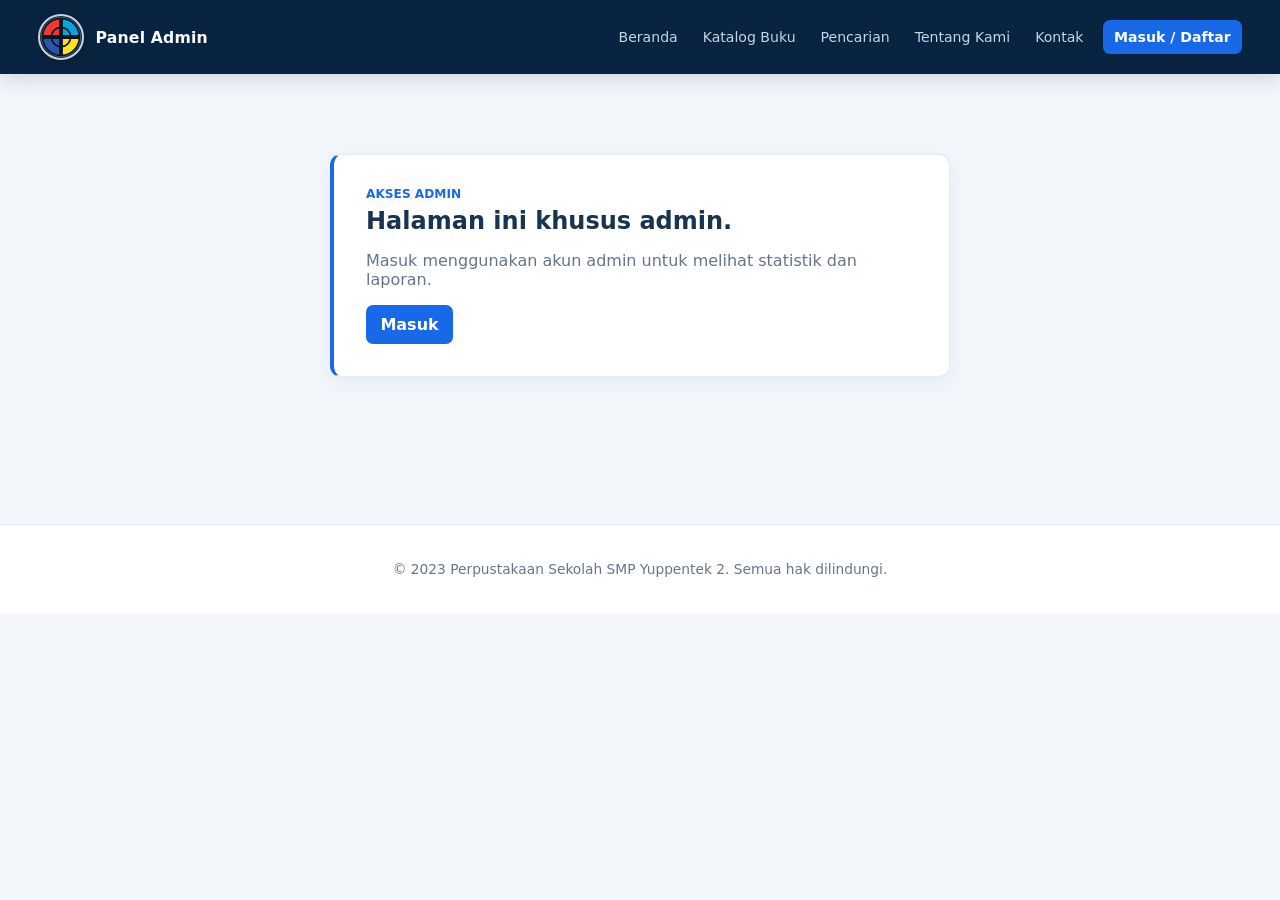
==== admin.html @ 967285d6 "Add library website project Co-authored-by: Copilot <223556219+Copilot@users.noreply.github.com>" ====
<!DOCTYPE html>
<html lang="id">
<head>
    <meta charset="UTF-8">
    <meta name="viewport" content="width=device-width, initial-scale=1.0">
    <title>Laporan Admin - Perpustakaan SMP Yuppentek 2</title>
    <link rel="stylesheet" href="stle.css">
</head>
<body>
    <header id="site-header">
        <div class="brand-group">
            <a class="site-logo" href="index.html" aria-label="Beranda"><img src="logo.svg" alt="Logo SMP Yuppentek 2"></a>
            <h1>Panel Admin</h1>
        </div>
        <nav>
            <ul>
                <li><a href="index.html">Beranda</a></li>
                <li><a href="katalog.html">Katalog Buku</a></li>
                <li><a href="pencarian.html">Pencarian</a></li>
                <li><a href="tentang.html">Tentang Kami</a></li>
                <li><a href="kontak.html">Kontak</a></li>
                <li id="nav-auth"><a href="login.html">Masuk / Daftar</a></li>
            </ul>
        </nav>
    </header>
    <main class="admin-page">
        <section id="admin-access-denied" class="access-denied" hidden>
            <p class="eyebrow">Akses admin</p>
            <h2>Halaman ini khusus admin.</h2>
            <p>Masuk menggunakan akun admin untuk melihat statistik dan laporan.</p>
            <a class="btn-primary" href="login.html">Masuk</a>
        </section>
        <div id="admin-workspace" hidden>
            <div class="page-heading">
                <p class="eyebrow">Ringkasan perpustakaan</p>
                <h2>Dashboard &amp; Laporan</h2>
                <p>Pantau anggota, koleksi, dan status transaksi peminjaman.</p>
            </div>
            <section id="admin-stats" class="admin-stats" aria-label="Statistik perpustakaan"></section>
            <section class="report-section" aria-labelledby="report-title">
                <div class="section-heading">
                    <div>
                        <p class="eyebrow">Catatan transaksi</p>
                        <h2 id="report-title">Laporan Peminjaman &amp; Pengembalian</h2>
                    </div>
                    <label class="report-filter-label" for="report-filter">Status transaksi
                        <select id="report-filter">
                            <option value="all">Semua status</option>
                            <option value="active">Sedang dipinjam</option>
                            <option value="returned">Dikembalikan</option>
                        </select>
                    </label>
                </div>
                <div class="report-table-wrap">
                    <table class="report-table">
                        <thead>
                            <tr>
                                <th>Buku</th>
                                <th>Anggota</th>
                                <th>Tanggal pinjam</th>
                                <th>Tenggat</th>
                                <th>Tanggal kembali</th>
                                <th>Status</th>
                            </tr>
                        </thead>
                        <tbody id="loan-report-body"></tbody>
                    </table>
                </div>
            </section>
        </div>
    </main>
    <footer>
        <p>&copy; 2023 Perpustakaan Sekolah SMP Yuppentek 2. Semua hak dilindungi.</p>
    </footer>
    <script src="script.js"></script>
</body>
</html>
---- stle.css ----
:root{
    --bg:#f3f6fa; --card:#f7d7a7; --accent:#214263; --accent-2:#397b9b; --success:#10b981; --danger:#ef4444; --muted:#637184;
}
*{box-sizing:border-box}
*[hidden]{display:none !important}
body{
    font-family: Inter, system-ui, -apple-system, 'Segoe UI', Roboto, 'Helvetica Neue', Arial;
    margin:0; padding:0; background:var(--bg); color:#2a4664;
}
header#site-header{
    background:#10263f;
    padding:0.9rem 1.2rem; display:flex; align-items:center; justify-content:space-between; gap:1rem; box-shadow:0 3px 14px rgba(16,38,63,0.16); flex-wrap:wrap;
}
.brand-group{display:flex; align-items:center; gap:0.75rem; min-width:0}
.site-logo{display:block; flex:0 0 54px; width:54px; height:54px; border-radius:50%; line-height:0}
.site-logo img{display:block; width:100%; height:100%}
header h1{font-size:1.05rem; margin:0; color:#f8fbff}
nav ul{list-style:none; margin:0; padding:0; display:flex; gap:0.6rem; align-items:center; flex-wrap:wrap}
nav li{ margin:0 }
nav a{ text-decoration:none; color:#c7d4e2; padding:0.45rem 0.6rem; border-radius:6px; display:inline-block; transition:background-color .18s ease, color .18s ease }
nav a:hover{ background:rgba(255,255,255,0.12); color:#ffffff }
#nav-auth{ margin-left:8px }
.user-greet{ font-weight:600; color:#ffffff; margin-right:0.5rem }

/* layout helpers */
.katalog-header{ display:flex; align-items:center; justify-content:space-between; gap:1rem; flex-wrap:wrap; margin-bottom:1rem }
.admin-controls{ display:flex; gap:0.8rem; align-items:flex-start; flex-wrap:wrap }
.admin-section{ display:flex; align-items:center; gap:0.6rem; flex-wrap:wrap }
.add-book-form{ display:flex; gap:0.5rem; align-items:center; flex-wrap:wrap }
.add-book-form input, .add-book-form select{ padding:0.5rem; border-radius:8px; border:1px solid #d6e0eb; min-width:150px }
.genre-list{ margin-top:0.6rem; display:flex; gap:0.5rem; flex-wrap:wrap }
.genre-item{ background:#e8eef4; color:#173451; padding:0.35rem 0.6rem; border-radius:999px; display:flex; gap:0.5rem; align-items:center; font-size:0.9rem }
.genre-item .del{ background:transparent; border:none; color:#ef4444; margin-left:0.4rem; cursor:pointer }
.search-row{ display:flex; gap:0.5rem; align-items:center; margin-bottom:0.6rem; flex-wrap:wrap }
.search-row select, .search-row input{ padding:0.5rem; border-radius:8px; border:1px solid #d6e0eb }
.genre-badge{ display:inline-block; margin-top:0.5rem; padding:0.25rem 0.6rem; background:#e7f0f6; color:var(--accent); border-radius:999px; font-size:0.85rem }
.meta-extra{ margin-top:0.6rem }

main{ padding:1.4rem; max-width:1100px; margin:0 auto 4.2rem auto }
.home-main{ max-width:none; padding:1rem clamp(1rem,3vw,3rem) 3rem }
.home-hero{ position:relative; display:flex; align-items:center; min-height:clamp(430px,66svh,620px); overflow:hidden; background:#122b43; color:#fff }
.home-hero-image, .home-hero-shade{ position:absolute; inset:0; width:100%; height:100% }
.home-hero-image{ object-fit:cover; object-position:center 53% }
.home-hero-shade{ background:linear-gradient(90deg,rgba(8,24,40,.88) 0%,rgba(8,24,40,.64) 42%,rgba(8,24,40,.12) 100%) }
.home-hero-copy{ position:relative; z-index:1; width:min(680px,76%); padding:4rem clamp(1.5rem,7vw,7rem); animation:home-rise .65s ease-out both }
.home-eyebrow{ margin:0 0 .9rem; color:#f1cf68; font-size:.76rem; font-weight:700; text-transform:uppercase }
.home-hero-copy h2{ max-width:610px; margin:0; color:#fff; font-family:Georgia,'Times New Roman',serif; font-size:clamp(2.8rem,5vw,4.5rem); font-weight:500; line-height:1.03 }
.home-intro{ max-width:440px; margin:1.2rem 0 0; color:#e0e8ef; font-size:1.05rem; line-height:1.65 }
.hero-actions{ display:flex; align-items:center; gap:1.4rem; margin-top:1.7rem }
.home-hero .btn-primary{ background:#f0cf67; color:#142a40; font-weight:700 }
.home-hero .btn-primary:hover{ background:#ffdf78; box-shadow:0 8px 24px rgba(0,0,0,.2) }
.home-text-link{ color:#fff; font-weight:600; text-decoration:none }
.home-text-link span{ margin-left:.35rem; color:#f1cf68 }
.home-hero-caption{ position:absolute; right:1.5rem; bottom:1.3rem; left:1.5rem; z-index:1; display:flex; justify-content:space-between; color:#e0e8ef; font-size:.78rem }
.home-shortcuts{ max-width:1280px; margin:0 auto; padding:4.2rem 0 3.6rem }
.home-section-heading{ margin-bottom:1.8rem }
.home-section-heading h2{ margin:0; color:#173451; font-family:Georgia,'Times New Roman',serif; font-size:2rem; font-weight:500 }
.shortcut-grid{ display:grid; grid-template-columns:repeat(3,minmax(0,1fr)); border-top:1px solid #d5dee7; border-bottom:1px solid #d5dee7 }
.shortcut-link{ position:relative; min-height:205px; padding:1.35rem 1.5rem 1.5rem 0; color:inherit; text-decoration:none; animation:home-rise .55s ease-out both }
.shortcut-link + .shortcut-link{ padding-left:1.5rem; border-left:1px solid #d5dee7 }
.shortcut-link:nth-child(2){ animation-delay:.08s }
.shortcut-link:nth-child(3){ animation-delay:.16s }
.shortcut-number{ color:#397b9b; font-size:.72rem; font-weight:700 }
.shortcut-link h3{ margin:1rem 0 .45rem; color:#173451; font-family:Georgia,'Times New Roman',serif; font-size:1.55rem; font-weight:500 }
.shortcut-link p{ max-width:290px; margin:0; color:var(--muted); line-height:1.55 }
.shortcut-arrow{ position:absolute; right:1.5rem; bottom:1.25rem; color:#397b9b; font-size:1.25rem; transition:transform .18s ease }
.shortcut-link:hover .shortcut-arrow{ transform:translateX(5px) }
.home-news{ display:grid; grid-template-columns:1fr 1.15fr auto; align-items:center; gap:2rem; max-width:1280px; margin:0 auto; padding:1.8rem 2rem; background:#173451; color:#fff }
.home-news .home-eyebrow{ margin-bottom:.4rem }
.home-news h2{ max-width:360px; margin:0; color:#fff; font-family:Georgia,'Times New Roman',serif; font-size:1.55rem; font-weight:500 }
.home-news > p{ margin:0; color:#d7e1e9; line-height:1.6 }
.home-news-link{ color:#f1cf68; font-weight:700; text-decoration:none; white-space:nowrap }
.home-news-link span{ margin-left:.3rem }
@keyframes home-rise{ from{ opacity:0; transform:translateY(14px) } to{ opacity:1; transform:translateY(0) } }

nav a.active{ background:rgba(255,255,255,0.16); color:#ffffff; font-weight:600 }
.btn-primary{ background:linear-gradient(90deg,#173451,#397b9b); color:white; border:none; padding:0.6rem 0.9rem; border-radius:8px; cursor:pointer }
.btn-secondary{ background:#e7f0f6; border:none; color:var(--accent); padding:0.5rem 0.85rem; border-radius:8px; cursor:pointer }
.btn-danger{ background:linear-gradient(90deg,#ef4444,#f97316); color:white; border:none; padding:0.45rem 0.7rem; border-radius:8px; cursor:pointer }
.btn-primary, .btn-secondary, .btn-danger{ display:inline-flex; align-items:center; justify-content:center; text-decoration:none; font:inherit; transition:transform .18s ease, box-shadow .18s ease, background-color .18s ease }
.btn-primary:hover{ transform:translateY(-2px); box-shadow:0 6px 18px rgba(23,52,81,0.2) }
.btn-secondary:hover{ background:#d8e6f0 }
.btn-danger:hover{ opacity:0.95; transform:translateY(-1px) }
button:focus-visible, a:focus-visible, input:focus-visible, select:focus-visible{ outline:3px solid #65b7d7; outline-offset:2px }
.profile-page{ max-width:960px }
.page-heading{ padding:1.2rem 0 1.35rem; border-bottom:1px solid #d9e2eb }
.page-heading h2, .section-heading h2{ margin:0.2rem 0 0.45rem; color:#173451 }
.page-heading > p:last-child{ margin:0; color:var(--muted) }
.eyebrow{ margin:0; color:#397b9b; font-size:0.76rem; font-weight:700; text-transform:uppercase }
.profile-panel{ display:flex; align-items:center; gap:1rem; margin:1.4rem 0 2.4rem; padding:1.25rem; background:#fff; border:1px solid #e0e7ee; border-left:4px solid var(--accent); border-radius:8px; box-shadow:0 8px 24px rgba(16,38,63,0.07) }
.profile-avatar{ display:grid; place-items:center; flex:0 0 58px; width:58px; height:58px; border-radius:50%; background:#173451; color:#fff; font-size:1.4rem; font-weight:700 }
.profile-info{ min-width:0 }
.profile-info h2{ margin:0.25rem 0; color:#173451 }
.profile-info p{ margin:0; color:var(--muted); overflow-wrap:anywhere }
.profile-stats{ display:flex; gap:1.5rem; margin-left:auto }
.profile-stats div{ display:grid; gap:0.2rem }
.profile-stats strong{ color:#173451; font-size:1.25rem }
.profile-stats span{ color:var(--muted); font-size:0.82rem }
.history-section{ margin-top:1.4rem }
.section-heading{ display:flex; align-items:end; justify-content:space-between; gap:1rem; margin-bottom:1rem }
.text-link{ color:#214263; font-weight:600 }
.loan-history{ display:grid; gap:0.7rem }
.loan-item{ display:flex; align-items:center; gap:1rem; padding:1rem; background:#fff; border:1px solid #e0e7ee; border-radius:8px }
.loan-copy{ min-width:0; flex:1 }
.loan-copy h3{ margin:0 0 0.3rem; color:#173451 }
.loan-copy p{ margin:0.2rem 0; color:var(--muted); font-size:0.9rem }
.loan-status{ padding:0.35rem 0.6rem; border-radius:999px; background:#fff1d7; color:#875d12; font-size:0.8rem; font-weight:700; white-space:nowrap }
.loan-status.is-returned{ background:#e5f5ed; color:#236b49 }
.empty-state{ color:var(--muted) }
.admin-page{ max-width:1280px }
.admin-page .page-heading{ margin-bottom:1.4rem }
.admin-stats{ display:grid; grid-template-columns:repeat(4,minmax(0,1fr)); gap:.8rem; margin:1.4rem 0 2.2rem }
.admin-stat{ display:grid; gap:.45rem; padding:1.1rem; background:#fff; border:1px solid #e0e7ee; border-top:3px solid #397b9b; border-radius:6px }
.admin-stat span{ color:var(--muted); font-size:.9rem }
.admin-stat strong{ color:#173451; font-size:1.8rem; line-height:1.1 }
.admin-stat small{ color:#7b8998 }
.report-section{ margin-top:1rem }
.report-filter-label{ display:grid; gap:.35rem; color:var(--muted); font-size:.82rem }
.report-filter-label select{ min-width:180px; padding:.55rem .7rem; border:1px solid #d6e0eb; border-radius:6px; background:#fff; color:#173451; font:inherit }
.report-table-wrap{ overflow-x:auto; border:1px solid #dfe6ed; border-radius:8px; background:#fff }
.report-table{ width:100%; border-collapse:collapse; text-align:left; white-space:nowrap }
.report-table th{ padding:.8rem .9rem; background:#eef3f7; color:#41566b; font-size:.76rem; text-transform:uppercase }
.report-table td{ padding:.85rem .9rem; border-top:1px solid #e8edf2; color:#2a4664; font-size:.88rem }
.report-table td span{ display:block; margin-top:.2rem; color:var(--muted); font-size:.78rem }
.report-table td .loan-status{ display:inline-block; margin:0 }
.report-empty{ padding:1.5rem !important; text-align:center; color:var(--muted) !important }
.access-denied{ max-width:620px; margin:3rem auto; padding:2rem; background:#fff; border-left:4px solid #173451 }
.access-denied h2{ margin:.4rem 0; color:#173451 }
.access-denied > p:not(.eyebrow){ color:var(--muted) }
.stock-label{ margin:.8rem 0 0; color:var(--muted); font-size:.84rem }
.stock-label strong{ color:#173451 }
.card-actions{ display:grid; grid-template-columns:1fr 1fr; gap:.5rem; margin-top:1rem }
.card-actions [data-idx]{ grid-column:1/-1 }
.card-actions button{ width:100%; margin:0 !important }
.card-actions button:disabled{ background:#b5c0ca; box-shadow:none; cursor:not-allowed; transform:none }
.book-edit-form{ display:grid; gap:.65rem; margin-top:.9rem; padding-top:.9rem; border-top:1px solid #e0e7ee; text-align:left }
.book-edit-form label{ display:grid; gap:.25rem; color:var(--muted); font-size:.82rem }
.book-edit-form input, .book-edit-form select{ width:100%; min-width:0; padding:.55rem; border:1px solid #d6e0eb; border-radius:6px; color:#173451; font:inherit }
.edit-actions{ display:flex; gap:.5rem }
.edit-actions button{ flex:1 }

.auth-page{ display:flex; align-items:center; justify-content:center; height:70vh }
.auth-card{ background:var(--card); padding:1.4rem; border-radius:12px; box-shadow:0 10px 30px rgba(5, 7, 10, 0.09); width:100%; max-width:420px }
.auth-card h2{ margin-top:0 }
.auth-card label{ display:block; margin-top:0.6rem; color:var(--muted); font-size:0.9rem }
.auth-card input{ width:100%; padding:0.6rem; margin-top:0.2rem; border:1px solid #eff1f3; border-radius:8px }
.auth-card .muted{ color:var(--muted); font-size:0.9rem }
.auth-card .small{ font-size:0.8rem }

.book-list{ display:grid; grid-template-columns: repeat(auto-fit,minmax(220px,1fr)); gap:1rem; margin-top:1rem }
.buku.card{ background:var(--card); padding:1rem; border-radius:10px; text-align:center; box-shadow:0 6px 20px rgba(16,38,63,0.07) }
.buku.card img{ width:120px; height:150px; object-fit:cover; border-radius:6px }
.card-actions{ margin-top:0.8rem }
.card-actions button{ width:100%; }

.admin-controls{ display:flex; gap:0.8rem; align-items:center; flex-wrap:wrap }
.admin-controls{ padding:1rem; background:#fff; border:1px solid #e0e7ee; border-radius:8px }
.buku.card{ border:1px solid #e5eaf0; transition:transform .2s ease, box-shadow .2s ease }
.buku.card:hover{ transform:translateY(-3px); box-shadow:0 12px 26px rgba(16,38,63,0.12) }
.admin-section{ display:flex; align-items:center; gap:0.6rem }
.add-book-form{ display:flex; gap:0.5rem; align-items:center; flex-wrap:wrap }
.add-book-form input, .add-book-form select{ padding:0.5rem; border-radius:8px; border:1px solid #d6e0eb }
.genre-list{ margin-top:0.6rem; display:flex; gap:0.5rem; flex-wrap:wrap }
.genre-item{ background:#e8eef4; color:#173451; padding:0.35rem 0.6rem; border-radius:999px; display:flex; gap:0.5rem; align-items:center; font-size:0.9rem }
.genre-item .del{ background:transparent; border:none; color:#ef4444; margin-left:0.4rem; cursor:pointer }
.search-row{ display:flex; gap:0.5rem; align-items:center; margin-bottom:0.6rem }
.search-row select, .search-row input{ padding:0.5rem; border-radius:8px; border:1px solid #d6e0eb }
.genre-badge{ display:inline-block; margin-top:0.5rem; padding:0.25rem 0.6rem; background:#e7f0f6; color:var(--accent); border-radius:999px; font-size:0.85rem }
.meta-extra{ margin-top:0.6rem }

footer{ margin-top:2.2rem; padding:2rem; text-align:center; color:var(--muted); font-size:0.95rem }

/* search results */
.results{ display:flex; flex-direction:column; gap:0.6rem; margin-top:0.5rem }
.result{ display:flex; gap:1rem; align-items:center; border-radius:8px; padding:0.65rem; background:#fff; box-shadow:0 4px 12px rgba(16,38,63,0.06) }
.result img{ width:72px; height:72px; object-fit:cover; border-radius:6px }
.result .meta h4{ margin:0; font-size:1rem }
.result .meta p{ margin:0; color:var(--muted) }

/* toast */
.toast{ position:fixed; right:20px; bottom:20px; background:#111827; color:white; padding:0.7rem 1rem; border-radius:8px; opacity:0; transition:opacity .25s }
.toast-success{ background:linear-gradient(90deg,#173451,#397b9b) }
.toast-error{ background:var(--danger) }

@media (max-width:640px){
    header{ padding:0.8rem }
    .auth-card{ margin:1.2rem }

    /* responsive nav and header */
    .brand-group{ width:100%; justify-content:center }
    header h1{ width:auto; order:0; text-align:left; margin:0 }
    nav ul{ width:100%; justify-content:center }
    .profile-panel{ flex-wrap:wrap }
    .profile-stats{ width:100%; margin:0; padding-top:0.8rem; border-top:1px solid #e5eaf0 }
    .section-heading{ align-items:flex-start; flex-direction:column }
    .loan-item{ align-items:flex-start; flex-wrap:wrap }
    .loan-item .btn-secondary{ margin-left:auto }

    /* katalog/admin responsive */
    .katalog-header{ flex-direction:column; align-items:flex-start }
    .add-book-form{ width:100% }
    .add-book-form input, .add-book-form select{ min-width:120px; width:100% }

    /* search responsive */
    .search-row{ flex-direction:column; align-items:stretch }
    .search-row select, .search-row input{ width:100% }
    .home-main{ padding:0 0 2rem }
    .home-hero{ min-height:520px }
    .home-hero-image{ object-position:58% center }
    .home-hero-shade{ background:linear-gradient(90deg,rgba(8,24,40,.84),rgba(8,24,40,.48)) }
    .home-hero-copy{ width:100%; padding:3rem 1.4rem 4rem }
    .home-hero-copy h2{ font-size:2.75rem }
    .home-intro{ font-size:.98rem }
    .hero-actions{ align-items:flex-start; flex-direction:column; gap:1rem }
    .home-hero-caption{ right:1.2rem; left:1.2rem; font-size:.7rem }
    .home-shortcuts{ padding:2.8rem 1.2rem }
    .home-section-heading h2{ font-size:1.7rem }
    .shortcut-grid{ grid-template-columns:1fr }
    .shortcut-link, .shortcut-link + .shortcut-link{ min-height:170px; padding:1.25rem 2rem 1.25rem 0; border-left:0 }
    .shortcut-link + .shortcut-link{ border-top:1px solid #d5dee7 }
    .shortcut-link h3{ margin-top:.65rem }
    .shortcut-arrow{ right:.4rem; bottom:1.1rem }
    .home-news{ grid-template-columns:1fr; gap:1rem; margin:0 1.2rem; padding:1.4rem }
    .home-news h2{ font-size:1.4rem }
    .admin-stats{ grid-template-columns:repeat(2,minmax(0,1fr)); gap:.55rem }
    .admin-stat{ padding:.85rem }
    .admin-stat strong{ font-size:1.55rem }
    .report-section .section-heading{ gap:.8rem }
    .report-filter-label, .report-filter-label select{ width:100% }
    .admin-controls{ width:100% }
    .admin-section{ width:100%; align-items:stretch }
    .add-book-form{ display:grid; grid-template-columns:1fr }
}

@media (prefers-reduced-motion:reduce){
    *, *::before, *::after{ scroll-behavior:auto !important; animation-duration:.01ms !important; animation-iteration-count:1 !important; transition-duration:.01ms !important }
}

/* Shared library interface */
:root{
    --bg:#f3f7fc;
    --card:#fff;
    --accent:#1769e8;
    --accent-2:#3987f5;
    --muted:#64748b;
}
body{
    min-height:100vh;
    background:#f3f7fc;
    color:#172b49;
}
header#site-header{
    position:relative;
    z-index:2;
    min-height:74px;
    padding:.65rem clamp(1rem,3vw,2.6rem);
    background:#082441;
    box-shadow:0 5px 20px rgba(8,36,65,.16);
}
.brand-group{ gap:.7rem }
.site-logo{
    flex-basis:46px;
    width:46px;
    height:46px;
    overflow:hidden;
    border:2px solid rgba(255,255,255,.8);
    box-shadow:0 2px 8px rgba(0,0,0,.18);
}
header h1{ font-size:.98rem; letter-spacing:.01em }
nav ul{ gap:.2rem }
nav a{
    padding:.55rem .68rem;
    border-radius:7px;
    font-size:.88rem;
}
nav a:hover, nav a.active{ background:#1769e8; color:#fff }
#nav-auth{ margin-left:.35rem }
#nav-auth > a{
    background:#1769e8;
    color:#fff;
    font-weight:700;
}
#nav-auth > a:hover{ background:#3987f5 }
.user-greet{ font-size:.82rem }
main{
    width:min(100%,1200px);
    padding:2rem clamp(1rem,3vw,2rem);
}
.home-main{ width:100%; padding:1rem clamp(1rem,3vw,2.6rem) 3rem }
.home-hero{
    min-height:clamp(420px,62vh,590px);
    border-radius:14px;
    box-shadow:0 16px 45px rgba(8,36,65,.18);
}
.home-hero-image{ object-position:center 55% }
.home-hero-shade{
    background:linear-gradient(90deg,rgba(5,24,45,.78),rgba(5,24,45,.42) 60%,rgba(5,24,45,.12));
}
.home-hero-copy{
    width:min(780px,90%);
    padding:4rem clamp(1.5rem,8vw,7rem);
    text-align:center;
}
.home-hero-copy h2{
    max-width:700px;
    margin-inline:auto;
    font-family:Inter,system-ui,-apple-system,'Segoe UI',sans-serif;
    font-size:clamp(2.2rem,4.3vw,3.5rem);
    font-weight:750;
    line-height:1.12;
    text-wrap:balance;
}
.home-hero-copy .home-eyebrow{
    margin-bottom:.65rem;
    color:#d7e8ff;
    letter-spacing:.12em;
}
.home-intro{
    max-width:600px;
    margin:.9rem auto 1.5rem;
    font-size:1rem;
}
.home-search{
    display:flex;
    width:min(100%,620px);
    margin:0 auto 1.1rem;
    padding:.3rem;
    border-radius:9px;
    background:#fff;
    box-shadow:0 8px 28px rgba(0,0,0,.18);
}
.home-search input{
    flex:1;
    min-width:0;
    padding:.8rem .9rem;
    border:0;
    border-radius:7px;
    color:#172b49;
    font:inherit;
}
.home-search .btn-primary{
    min-width:48px;
    border-radius:7px;
    background:#1769e8;
    color:#fff;
    font-size:1.05rem;
}
.home-hero .home-text-link{ color:#fff }
.home-hero .home-text-link span{ color:#cfe2ff }
.home-hero-caption{ font-size:.76rem }
.home-shortcuts{ padding:3.2rem 0 3rem }
.home-shortcuts .home-eyebrow{ color:#1769e8 }
.home-section-heading h2{
    font-family:Inter,system-ui,-apple-system,'Segoe UI',sans-serif;
    font-size:1.7rem;
    font-weight:700;
}
.shortcut-grid{
    gap:1rem;
    border:0;
}
.shortcut-link, .shortcut-link + .shortcut-link{
    min-height:190px;
    padding:1.35rem;
    border:1px solid #e1eaf5;
    border-radius:11px;
    background:#fff;
    box-shadow:0 5px 18px rgba(15,52,92,.05);
    transition:transform .18s ease,box-shadow .18s ease;
}
.shortcut-link:hover{
    transform:translateY(-3px);
    box-shadow:0 12px 24px rgba(15,52,92,.1);
}
.shortcut-link h3{
    color:#173451;
    font-family:Inter,system-ui,-apple-system,'Segoe UI',sans-serif;
    font-size:1.18rem;
    font-weight:700;
}
.shortcut-arrow{ right:1.35rem; bottom:1rem; color:#1769e8 }
.home-news{
    border-radius:12px;
    background:#082441;
}
.home-news h2{ font-family:Inter,system-ui,-apple-system,'Segoe UI',sans-serif }
.home-news .home-eyebrow{ color:#a8ccff }
.home-news-link{ color:#bcd7ff }
@keyframes home-rise{ from{ opacity:0; transform:translateY(14px) } to{ opacity:1; transform:translateY(0) } }

button, input, select{ font:inherit }
input, select{
    min-height:42px;
    border:1px solid #d9e3ef;
    border-radius:8px;
    background:#fff;
    color:#172b49;
}
input:focus, select:focus{
    border-color:#3987f5;
    box-shadow:0 0 0 3px rgba(57,135,245,.13);
}
.btn-primary{
    border-radius:7px;
    background:#1769e8;
    color:#fff;
    font-weight:650;
}
.btn-primary:hover{ background:#0e59ce }
.btn-secondary{
    border:1px solid #d9e5f3;
    border-radius:7px;
    background:#eef5ff;
    color:#1458b8;
}
.btn-secondary:hover{ background:#e0edff }
.page-heading{ padding:0 0 1.4rem; border-color:#e0e8f2 }
.page-heading h2, .section-heading h2{
    color:#102b4d;
    font-size:1.65rem;
}
.eyebrow, .shortcut-number{ color:#1769e8 }
.profile-panel, .loan-item, .admin-stat, .report-table-wrap, .access-denied,
.auth-card, .buku.card, #katalog, #pencarian, #tentang, #kontak{
    border:1px solid #e1eaf5;
    border-radius:11px;
    background:#fff;
    box-shadow:0 6px 22px rgba(15,52,92,.06);
}
.profile-panel{ border-left:4px solid #1769e8 }
.profile-avatar{ background:#1769e8 }
.profile-info h2, .profile-stats strong, .admin-stat strong{ color:#102b4d }
.loan-status.is-active{ background:#e8f1ff; color:#1756a8 }
.admin-stat{ border-top:3px solid #3987f5 }
.report-table th{ background:#edf4fc; color:#405a78 }
.report-table td{ border-color:#edf1f6 }
.report-filter-label select{ border-color:#d9e3ef; border-radius:8px }
.access-denied{ padding:2rem; border-left:4px solid #1769e8 }
.auth-page{ min-height:calc(100vh - 190px); height:auto; padding:2rem 1rem }
.auth-card{ padding:2rem; border-radius:13px }
.auth-card h2{ color:#102b4d; font-size:1.65rem }
.auth-card label{ color:#40536b; font-weight:600 }
.auth-card input{ min-height:44px; border-color:#d9e3ef }
.auth-card form .btn-primary{ width:100%; margin-top:1rem; min-height:44px }
.auth-card .muted a, .text-link{ color:#1769e8 }
.book-list{ grid-template-columns:repeat(auto-fit,minmax(210px,1fr)); gap:1.15rem }
.buku.card{
    padding:1.15rem;
    text-align:left;
    transition:transform .2s ease,box-shadow .2s ease;
}
.buku.card img{
    display:block;
    width:min(100%,150px);
    height:172px;
    margin:0 auto 1rem;
    border-radius:7px;
    background:#f1f5fa;
}
.buku.card h3{ margin:.4rem 0; color:#102b4d; font-size:1rem }
.buku.card p{ color:#64748b; font-size:.9rem }
.buku.card .card-actions .btn-primary{ min-height:38px }
.genre-badge{ background:#eaf2ff; color:#1756a8 }
.admin-controls{ border-color:#e1eaf5; border-radius:10px; box-shadow:0 4px 16px rgba(15,52,92,.05) }
.search-row{
    gap:.7rem;
    margin:1rem 0;
    padding:.85rem;
    border:1px solid #e1eaf5;
    border-radius:10px;
    background:#fff;
    box-shadow:0 4px 16px rgba(15,52,92,.04);
}
.search-row input{ flex:1; min-width:220px; padding:.65rem .8rem }
.search-row select{ min-width:155px; padding:.6rem .75rem }
.search-row button{
    min-height:42px;
    padding:.55rem 1.1rem;
    border:0;
    border-radius:7px;
    background:#1769e8;
    color:#fff;
    cursor:pointer;
    font-weight:650;
}
.result{
    gap:1rem;
    padding:.85rem;
    border:1px solid #e5edf6;
    border-radius:10px;
    box-shadow:none;
}
.result img{ width:70px; height:88px; border-radius:6px }
#katalog, #pencarian, #tentang, #kontak{ padding:clamp(1rem,3vw,1.6rem) }
#katalog h2, #pencarian h2, #tentang h2, #kontak h2{ margin-top:0; color:#102b4d }
#hasil > p{ color:#526780; font-weight:600 }
.stock-label strong{ color:#1769e8 }
footer{
    margin-top:2rem;
    padding:1.4rem 1rem;
    border-top:1px solid #e1eaf5;
    background:#fff;
    color:#64748b;
    font-size:.86rem;
}
.visually-hidden{
    position:absolute;
    width:1px;
    height:1px;
    padding:0;
    margin:-1px;
    overflow:hidden;
    clip:rect(0,0,0,0);
    white-space:nowrap;
    border:0;
}

@media (max-width:760px){
    header#site-header{ justify-content:center }
    .brand-group{ width:auto }
    nav{ width:100% }
    nav ul{ justify-content:center }
    nav a{ padding:.45rem .55rem; font-size:.82rem }
    #nav-auth{ margin-left:0 }
    main{ padding:1.25rem 1rem }
    .home-main{ padding:0 1rem 2rem }
    .home-hero{ min-height:500px; border-radius:0 0 12px 12px }
    .home-hero-copy{ width:100%; padding:3rem 1.25rem 4rem }
    .home-hero-copy h2{ font-size:clamp(2rem,8vw,2.8rem) }
    .home-intro{ font-size:.95rem }
    .home-search{ margin-bottom:1rem }
    .home-search input{ min-height:44px; font-size:.9rem }
    .home-search .btn-primary{ min-width:44px }
    .home-shortcuts{ padding:2.3rem 0 }
    .shortcut-grid{ grid-template-columns:1fr }
    .shortcut-link, .shortcut-link + .shortcut-link{ min-height:150px }
    .home-news{ margin:0; padding:1.4rem }
    .search-row{ align-items:stretch }
    .search-row input, .search-row select{ width:100%; min-width:0 }
}
@media (max-width:420px){
    header h1{ font-size:.88rem }
    .site-logo{ flex-basis:40px; width:40px; height:40px }
    nav ul{ gap:.1rem }
    nav a{ padding:.42rem; font-size:.75rem }
    .auth-card{ margin:0; padding:1.4rem }
    .home-hero{ min-height:470px }
}

/* Catalog */
.catalog-main{ max-width:1280px; margin-bottom:2rem }
.catalog-panel{ padding:1.5rem; }
.catalog-heading{
    display:flex;
    align-items:center;
    justify-content:space-between;
    gap:1.25rem;
    margin-bottom:1.25rem;
}
.catalog-heading h2{ margin:.25rem 0; font-size:1.55rem }
.catalog-heading > div > p:last-child{ margin:.3rem 0 0; color:#667991; font-size:.9rem }
.catalog-search{
    display:flex;
    width:min(310px,100%);
    padding:.22rem;
    border:1px solid #dce6f2;
    border-radius:8px;
    background:#fff;
}
.catalog-search input{ flex:1; min-width:0; padding:.55rem .7rem; border:0 }
.catalog-search button{ min-width:40px; padding:.4rem; border-radius:6px }
.catalog-layout{ display:grid; grid-template-columns:190px minmax(0,1fr); gap:1.2rem }
.catalog-categories{
    align-self:start;
    padding:.9rem;
    border:1px solid #e3ebf5;
    border-radius:9px;
    background:#fbfdff;
}
.catalog-categories h3{ margin:0 0 .65rem; color:#142b4b; font-size:.96rem }
.category-list{ display:grid; gap:.3rem }
.category-filter{
    width:100%;
    padding:.62rem .7rem;
    border:0;
    border-radius:6px;
    background:transparent;
    color:#536981;
    cursor:pointer;
    text-align:left;
    font-size:.87rem;
}
.category-filter::before{ content:""; display:inline-block; width:.58rem; height:.58rem; margin-right:.78rem; border-radius:2px; background:#7890aa }
.category-filter:hover{ background:#eef5ff; color:#1756a8 }
.category-filter.active{ background:#1769e8; color:#fff; font-weight:650 }
.category-filter.active::before{ background:#fff }
.catalog-results{ min-width:0 }
.catalog-results .katalog-header{ margin-bottom:.7rem }
.catalog-results .book-list{ grid-template-columns:repeat(3,minmax(0,1fr)); gap:.75rem; margin-top:0 }
.catalog-results .buku.card{ padding:.8rem; text-align:left }
.catalog-results .buku.card img{ width:100%; max-width:128px; height:150px; margin:0 auto .7rem }
.catalog-results .buku.card h3{ font-size:.94rem; line-height:1.35 }
.catalog-results .buku.card p{ margin:.3rem 0; font-size:.82rem }
.catalog-results .genre-badge{ margin-top:.2rem; font-size:.75rem }
.catalog-results .stock-label{ font-size:.78rem !important }
.catalog-results .card-actions{ margin-top:.65rem }
.catalog-results .card-actions button{ padding:.5rem; font-size:.82rem }

/* Search */
.search-page{ max-width:none; width:100%; padding:0 0 2rem; margin-bottom:2rem }
.search-page #pencarian{ padding:0; overflow:hidden; border:0; border-radius:0; background:transparent; box-shadow:none }
.search-hero{
    padding:2.8rem 1.2rem 2.1rem;
    background:
        linear-gradient(90deg,rgba(5,22,42,.78),rgba(5,22,42,.58)),
        url("https://images.unsplash.com/photo-1507842217343-583bb7270b66?auto=format&fit=crop&w=1800&q=80") center 48%/cover;
    color:#fff;
    text-align:center;
}
.search-hero .eyebrow{ color:#d5e7ff; letter-spacing:.1em }
.search-hero h2{ margin:.35rem 0; color:#fff !important; font-size:clamp(1.5rem,3vw,2rem) !important }
.search-hero > p:not(.eyebrow){ margin:.4rem 0 1.2rem; color:#e0e9f3; font-size:.9rem }
.search-hero .search-row{
    width:min(760px,100%);
    margin:0 auto;
    padding:.3rem;
    border:0;
    border-radius:9px;
    background:#fff;
    box-shadow:0 9px 24px rgba(0,0,0,.2);
}
.search-hero .search-row input{ min-width:0; border:0; padding:.65rem .8rem }
.search-hero .search-row select{ max-width:170px; min-height:40px; padding:.5rem; border:0; border-left:1px solid #e4ebf4; border-radius:0 }
.search-hero .search-row button{ min-width:44px; font-size:0 }
.search-hero .search-row button::after{ content:"⌕"; font-size:1.45rem; line-height:1 }
.search-results-panel{
    width:min(1050px,calc(100% - 2rem));
    margin:1.5rem auto 0;
    padding:1.3rem;
    border:1px solid #e1eaf5;
    border-radius:11px;
    background:#fff;
    box-shadow:0 6px 22px rgba(15,52,92,.05);
}
.search-results-heading{ display:flex; align-items:center; justify-content:space-between; gap:1rem; margin-bottom:.8rem }
.search-results-heading h2{ margin:.2rem 0; font-size:1.2rem !important }
.sort-control{ display:flex; align-items:center; gap:.55rem; color:#64748b; font-size:.82rem }
.sort-control select{ min-width:130px; padding:.45rem .65rem; font:inherit }
.search-results-panel #hasil > p{ margin:.2rem 0 .8rem; color:#60748c; font-size:.84rem; font-weight:500 }
.search-results-panel .results{ gap:.6rem }
.search-results-panel .result{ min-height:95px; padding:.65rem .8rem; border-color:#e7edf5; box-shadow:none }
.search-results-panel .result img{ width:65px; height:78px; object-fit:cover }
.search-results-panel .meta h4{ color:#142b4b }
.search-results-panel .meta p{ margin-top:.22rem; font-size:.82rem }

/* Login and registration */
.auth-page{
    width:100%;
    max-width:none;
    min-height:calc(100vh - 140px);
    height:auto;
    margin:0;
    padding:2.5rem clamp(1rem,6vw,5rem);
    background:#f3f7fc;
}
.auth-layout{
    display:grid;
    grid-template-columns:minmax(250px,.82fr) minmax(340px,1fr);
    width:min(900px,100%);
    min-height:490px;
    overflow:hidden;
    border:1px solid #e0e9f4;
    border-radius:13px;
    background:#fff;
    box-shadow:0 12px 35px rgba(13,48,84,.1);
}
.auth-brand-panel{
    display:flex;
    flex-direction:column;
    align-items:center;
    justify-content:center;
    padding:2rem;
    background:linear-gradient(155deg,#0d345a,#082441 72%);
    color:#fff;
    text-align:center;
}
.auth-brand-panel::after{
    content:"";
    width:160px;
    height:90px;
    margin-top:1.5rem;
    border-radius:50% 50% 12px 12px;
    background:linear-gradient(145deg,rgba(52,139,247,.34),rgba(255,255,255,.08));
    clip-path:polygon(0 100%,8% 45%,22% 65%,34% 18%,49% 62%,62% 30%,78% 66%,91% 42%,100% 100%);
}
.auth-brand-panel img{ width:68px; height:68px; padding:5px; border-radius:50%; background:#fff }
.auth-brand-panel h2{ margin:1rem 0 .55rem; color:#fff; font-size:1.25rem; line-height:1.35 }
.auth-brand-panel p{ max-width:260px; margin:0; color:#d3e1f0; font-size:.86rem; line-height:1.6 }
.auth-card{
    align-self:center;
    width:100%;
    max-width:none;
    margin:0;
    padding:clamp(1.5rem,4vw,2.8rem);
    border:0;
    border-radius:0;
    background:#fff;
    box-shadow:none;
}
.auth-card .eyebrow{ letter-spacing:.06em }
.auth-card h2{ margin:.35rem 0; color:#142b4b; font-size:1.5rem }
.auth-description{ margin:.25rem 0 1.1rem; color:#718197; font-size:.86rem }
.auth-card form{ display:grid; gap:.55rem }
.auth-card label{ margin:.15rem 0 -.35rem; color:#455a73; font-size:.83rem; font-weight:600 }
.auth-card input:not([type="checkbox"]){ min-height:43px; margin:0; padding:.6rem .75rem; border:1px solid #dce5ef; border-radius:7px; background:#fff }
.auth-card form .btn-primary{ min-height:42px; margin-top:.35rem }
.auth-options{ display:flex; align-items:center; justify-content:space-between; gap:.8rem; margin:.25rem 0; font-size:.78rem }
.auth-options a{ color:#1769e8; text-decoration:none }
.auth-card .remember-option{ display:flex; align-items:center; gap:.35rem; margin:0; font-size:.78rem; font-weight:500 }
.auth-card .remember-option input{ width:14px; height:14px; min-height:0; margin:0; accent-color:#1769e8 }
.auth-switch{ margin:1.1rem 0 0; text-align:center }
.auth-card .small{ margin-top:.6rem }
.register-layout{ min-height:570px }
.register-layout .auth-card{ padding-block:1.8rem }
.register-layout .auth-card form{ grid-template-columns:1fr }
.register-layout .auth-card label{ margin-top:.15rem }
.register-layout .auth-card input{ min-height:39px !important }
.register-layout .auth-card select{ width:100%; min-height:39px; padding:.55rem .7rem; border:1px solid #dce5ef; border-radius:7px; background:#fff }
.admin-code-details{ margin-top:.2rem; color:#64748b; font-size:.78rem }
.admin-code-details summary{ width:max-content; cursor:pointer; color:#1769e8 }
.admin-code-details label{ display:block; margin:.55rem 0 .35rem !important }
.admin-code-details input{ width:100% }
.register-layout .auth-brand-panel::after{ width:190px; height:125px }

/* User dashboard */
.profile-page{
    display:grid;
    grid-template-columns:225px minmax(0,1fr);
    gap:1.4rem;
    max-width:1280px;
    padding-top:1.5rem;
}
.profile-sidebar{
    align-self:stretch;
    min-height:560px;
    padding:1rem;
    border-radius:11px;
    background:linear-gradient(180deg,#0d345a,#082441);
    color:#fff;
}
.profile-sidebar-brand{ display:flex; align-items:center; gap:.55rem; color:#fff; text-decoration:none; font-size:.76rem; line-height:1.35 }
.profile-sidebar-brand img{ width:38px; height:38px; padding:2px; border-radius:50%; background:#fff }
.profile-sidebar-user{ display:grid; justify-items:center; gap:.3rem; margin:1.5rem 0 1rem; padding-bottom:1rem; border-bottom:1px solid rgba(255,255,255,.16); font-size:.83rem }
.profile-sidebar-user .profile-avatar{ width:58px; height:58px; margin-bottom:.25rem; background:#e5f0ff; color:#1769e8 }
.profile-sidebar-user span{ color:#b8cce0; font-size:.75rem }
.profile-sidebar nav{ display:grid; gap:.35rem }
.profile-sidebar .profile-menu-link{ padding:.65rem .7rem; border-radius:6px; color:#d5e3f1; text-decoration:none; font-size:.82rem }
.profile-sidebar .profile-menu-link::before{ content:"◆"; margin-right:.55rem; color:#8bb9f5; font-size:.65rem }
.profile-sidebar .profile-menu-link:hover, .profile-sidebar .profile-menu-link.active{ background:#1769e8; color:#fff }
.profile-content{ min-width:0 }
.profile-content .page-heading{ padding:.25rem 0 .9rem; border:0 }
.profile-content .page-heading h2{ margin:.3rem 0; font-size:1.5rem }
.profile-content .page-heading > p:last-child{ font-size:.86rem }
.profile-overview{ display:grid; grid-template-columns:minmax(0,1.15fr) minmax(230px,.85fr); gap:.9rem }
.profile-content .profile-panel{ min-height:175px; margin:0; padding:1rem; border-left:0 }
.profile-content .profile-avatar{ background:#e6f1ff; color:#1769e8 }
.profile-content .profile-info h2{ font-size:1rem }
.profile-content .profile-stats{ display:none }
.profile-summary{ padding:1rem; border:1px solid #e1eaf5; border-radius:10px; background:#fff; box-shadow:0 6px 22px rgba(15,52,92,.05) }
.profile-summary > .eyebrow{ font-size:.68rem }
.profile-summary h2{ margin:.2rem 0 .8rem; color:#142b4b; font-size:1rem }
.profile-summary-cards{ display:grid; grid-template-columns:repeat(3,minmax(0,1fr)); gap:.45rem }
.profile-summary-cards article{ display:grid; gap:.35rem; min-height:74px; padding:.65rem .5rem; border:1px solid #e5edf6; border-radius:7px }
.profile-summary-cards strong{ color:#1769e8; font-size:1.15rem }
.profile-summary-cards span{ color:#667991; font-size:.65rem; line-height:1.25 }
.profile-content .history-section{ margin-top:1.3rem }
.profile-content .section-heading{ align-items:center; margin-bottom:.7rem }
.profile-content .section-heading h2{ font-size:1.1rem }
.profile-content .loan-history{ gap:.55rem }
.profile-content .loan-item{ padding:.75rem; border-radius:8px; box-shadow:none }
.profile-content .loan-copy h3{ font-size:.9rem }
.profile-content .loan-copy p{ font-size:.78rem }

/* About page */
.about-page{ padding:0 !important; overflow:hidden }
.about-hero{
    position:relative;
    display:grid;
    min-height:310px;
    place-items:center;
    overflow:hidden;
    background:url("https://encrypted-tbn0.gstatic.com/images?q=tbn:ANd9GcQGwIKojg8fXm7W-aJq2Dowg_ZtnbuA-usxydR4BthKeiUtgoAFSr6Ym9o&s=10") center 47%/cover;
    color:#fff;
    text-align:center;
}
.about-hero-shade{ position:absolute; inset:0; background:linear-gradient(90deg,rgba(5,27,51,.78),rgba(5,27,51,.54)) }
.about-hero-copy{ position:relative; z-index:1; padding:2rem 1rem }
.about-hero .eyebrow{ color:#d6e8ff; letter-spacing:.12em }
.about-hero h2{ margin:.6rem 0; color:#fff !important; font-size:clamp(1.65rem,3.4vw,2.35rem) }
.about-hero-copy > p:last-child{ margin:.4rem 0; color:#e2ebf5; font-size:.9rem }
.about-values{ display:grid; grid-template-columns:repeat(3,minmax(0,1fr)); gap:0; padding:1.25rem }
.about-values article{ padding:1rem 1.1rem; text-align:left }
.about-values article + article{ border-left:1px solid #e5edf6 }
.about-icon{ display:grid; place-items:center; width:40px; height:40px; border-radius:10px; background:#eaf2ff; color:#1769e8; font-size:1.2rem }
.about-values h3{ margin:.7rem 0 .35rem; color:#142b4b; font-size:.98rem }
.about-values p{ margin:0; color:#63758b; font-size:.82rem; line-height:1.6 }
.about-footer{
    display:grid;
    grid-template-columns:1.2fr 1fr .8fr;
    gap:1.5rem;
    margin-top:0;
    padding:1.5rem max(1.2rem,calc((100% - 1150px)/2));
    background:#082441;
    color:#d0deec;
    text-align:left;
    font-size:.8rem;
}
.about-footer-brand{ display:flex; align-items:center; gap:.6rem; color:#fff }
.about-footer-brand img{ width:40px; height:40px; padding:2px; border-radius:50%; background:#fff }
.about-footer h2{ margin:0 0 .55rem; color:#fff; font-size:.88rem }
.about-footer p{ margin:.3rem 0; color:#d0deec }
.about-footer a{ color:#d0deec; text-decoration:none }
.about-footer a:hover{ color:#fff }
.about-footer .about-copyright{ grid-column:1/-1; margin:0; padding-top:.85rem; border-top:1px solid rgba(255,255,255,.15); text-align:center; font-size:.73rem }

@media (max-width:900px){
    .catalog-layout{ grid-template-columns:160px minmax(0,1fr); gap:.8rem }
    .catalog-results .book-list{ grid-template-columns:repeat(2,minmax(0,1fr)) }
    .profile-page{ grid-template-columns:190px minmax(0,1fr); gap:1rem }
    .profile-overview{ grid-template-columns:1fr }
}
@media (max-width:640px){
    .catalog-panel{ padding:1rem }
    .catalog-heading{ align-items:stretch; flex-direction:column }
    .catalog-search{ width:100% }
    .catalog-layout{ grid-template-columns:minmax(0,1fr) }
    .catalog-categories, .catalog-results{ width:100%; min-width:0 }
    .catalog-categories{ padding:.7rem }
    .category-list{ display:flex; overflow-x:auto; gap:.35rem; padding-bottom:.1rem }
    .category-filter{ width:auto; flex:0 0 auto; white-space:nowrap }
    .catalog-results .book-list{ grid-template-columns:repeat(2,minmax(0,1fr)) }
    .catalog-results .buku.card{ padding:.65rem }
    .catalog-results .buku.card img{ height:125px }
    .search-hero{ padding:2rem 1rem 1.5rem }
    .search-hero .search-row{ flex-direction:row; flex-wrap:wrap }
    .search-hero .search-row input{ flex-basis:100%; width:100%; min-height:42px }
    .search-hero .search-row select{ flex:1; max-width:none; border-left:0; border-top:1px solid #edf1f6 }
    .search-hero .search-row button{ flex:0 0 44px }
    .search-results-panel{ width:calc(100% - 1.2rem); padding:.9rem }
    .search-results-heading{ align-items:flex-start }
    .sort-control{ flex-direction:column; align-items:flex-start; gap:.25rem }
    .sort-control select{ min-width:105px; font-size:.75rem }
    .auth-page{ min-height:0; padding:1.3rem 1rem 2rem }
    .auth-layout{ grid-template-columns:1fr; min-height:0 }
    .auth-brand-panel{ min-height:215px; padding:1.3rem }
    .auth-brand-panel img{ width:48px; height:48px }
    .auth-brand-panel h2{ margin:.55rem 0 .3rem; font-size:1.05rem }
    .auth-brand-panel p{ font-size:.78rem }
    .auth-brand-panel::after{ display:none }
    .auth-card{ padding:1.4rem }
    .profile-page{ grid-template-columns:1fr; padding:1rem }
    .profile-sidebar{ min-height:0; padding:.75rem }
    .profile-sidebar-brand{ display:none }
    .profile-sidebar-user{ display:flex; justify-content:flex-start; margin:.1rem 0 .7rem; padding:0 0 .7rem }
    .profile-sidebar-user .profile-avatar{ width:38px; height:38px; flex-basis:38px; margin:0 .3rem 0 0; font-size:1rem }
    .profile-sidebar nav{ grid-template-columns:repeat(2,minmax(0,1fr)) }
    .profile-sidebar .profile-menu-link{ padding:.5rem; font-size:.74rem }
    .profile-sidebar .profile-menu-link::before{ margin-right:.35rem }
    .profile-content .profile-panel{ min-height:0 }
    .profile-summary-cards article{ min-height:66px }
    .about-hero{ min-height:260px }
    .about-values{ grid-template-columns:1fr; padding:.6rem 1rem }
    .about-values article{ padding:.9rem .3rem }
    .about-values article + article{ border-top:1px solid #e5edf6; border-left:0 }
    .about-footer{ grid-template-columns:1fr 1fr; gap:1rem; padding:1.2rem }
    .about-footer-brand{ grid-column:1/-1 }
}
@media (max-width:380px){
    .catalog-results .book-list{ grid-template-columns:1fr }
    .search-results-heading{ flex-direction:column }
    .sort-control{ flex-direction:row; align-items:center }
    .profile-sidebar nav{ grid-template-columns:1fr }
}
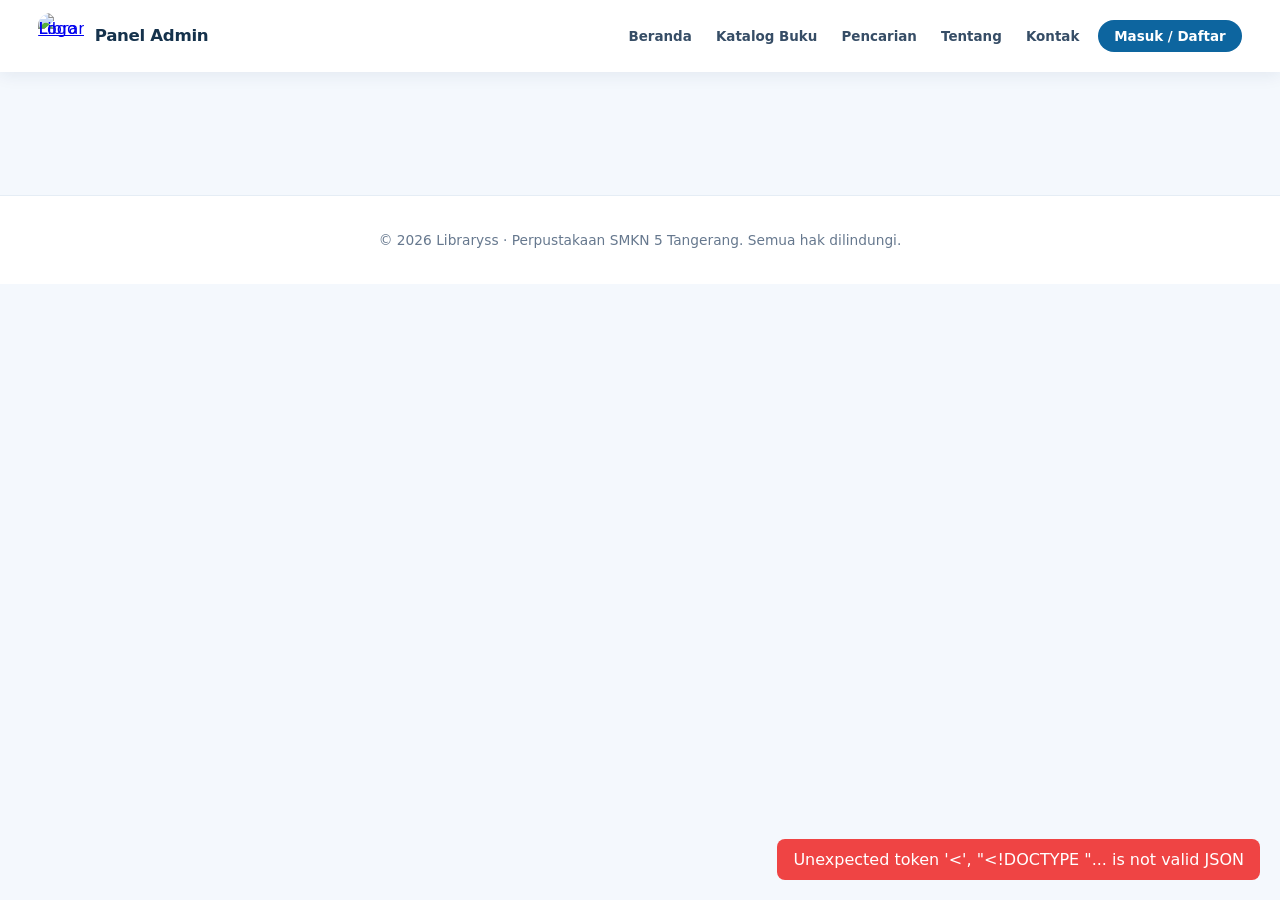
==== commit 0ee33f65: "Add PDF export for admin reports Co-authored-by: Copilot <223556219+Copilot@users.noreply.github.com" ====
--- a/admin.html
+++ b/admin.html
@@ -3,13 +3,13 @@
 <head>
     <meta charset="UTF-8">
     <meta name="viewport" content="width=device-width, initial-scale=1.0">
-    <title>Laporan Admin - Perpustakaan SMP Yuppentek 2</title>
+    <title>Dashboard Admin - Libraryss</title>
     <link rel="stylesheet" href="stle.css">
 </head>
 <body>
     <header id="site-header">
         <div class="brand-group">
-            <a class="site-logo" href="index.html" aria-label="Beranda"><img src="logo.svg" alt="Logo SMP Yuppentek 2"></a>
+            <a class="site-logo" href="index.html" aria-label="Libraryss - Beranda"><img src="logo-libraryss.svg" alt="Logo Libraryss"></a>
             <h1>Panel Admin</h1>
         </div>
         <nav>
@@ -17,7 +17,7 @@
                 <li><a href="index.html">Beranda</a></li>
                 <li><a href="katalog.html">Katalog Buku</a></li>
                 <li><a href="pencarian.html">Pencarian</a></li>
-                <li><a href="tentang.html">Tentang Kami</a></li>
+                <li><a href="tentang.html">Tentang</a></li>
                 <li><a href="kontak.html">Kontak</a></li>
                 <li id="nav-auth"><a href="login.html">Masuk / Daftar</a></li>
             </ul>
@@ -31,46 +31,94 @@
             <a class="btn-primary" href="login.html">Masuk</a>
         </section>
         <div id="admin-workspace" hidden>
-            <div class="page-heading">
-                <p class="eyebrow">Ringkasan perpustakaan</p>
-                <h2>Dashboard &amp; Laporan</h2>
-                <p>Pantau anggota, koleksi, dan status transaksi peminjaman.</p>
+            <div class="admin-dashboard-layout">
+                <aside class="admin-sidebar">
+                    <a class="admin-sidebar-brand" href="index.html">
+                        <img src="logo-libraryss.svg" alt="">
+                        <span>Libraryss<small>ADMINISTRATOR</small></span>
+                    </a>
+                    <nav aria-label="Navigasi dashboard admin">
+                        <a class="admin-menu-link active" href="#admin-workspace">Dashboard</a>
+                        <a class="admin-menu-link" href="katalog.html">Data Buku</a>
+                        <a class="admin-menu-link" href="#user-management-title">Data Anggota</a>
+                        <a class="admin-menu-link" href="#report-title">Data Peminjaman</a>
+                    </nav>
+                </aside>
+                <div class="admin-dashboard-content">
+                    <div class="page-heading">
+                        <p class="eyebrow">Ringkasan perpustakaan</p>
+                        <h2>Dashboard Admin</h2>
+                        <p>Pantau anggota, koleksi, dan status transaksi peminjaman.</p>
+                    </div>
+                    <section id="admin-stats" class="admin-stats" aria-label="Statistik perpustakaan"></section>
+                    <section class="report-section user-management" aria-labelledby="user-management-title">
+                        <div class="section-heading">
+                            <div>
+                                <p class="eyebrow">Data anggota</p>
+                                <h2 id="user-management-title">Akun Pengguna</h2>
+                                <p class="section-description">Lihat akun yang telah terdaftar dan bantu pengguna mengatur ulang password.</p>
+                            </div>
+                        </div>
+                        <div class="account-security-note" role="note">
+                            Password tidak ditampilkan demi keamanan. Admin dapat membantu dengan menetapkan password baru.
+                        </div>
+                        <div class="report-table-wrap">
+                            <table class="report-table account-table">
+                                <thead>
+                                    <tr>
+                                        <th>Nama</th>
+                                        <th>Email</th>
+                                        <th>NIS</th>
+                                        <th>Kelas</th>
+                                        <th>Tanggal daftar</th>
+                                        <th>Password</th>
+                                        <th>Tindakan</th>
+                                    </tr>
+                                </thead>
+                                <tbody id="user-account-body"></tbody>
+                            </table>
+                        </div>
+                    </section>
+                    <section id="report-section" class="report-section" aria-labelledby="report-title">
+                        <div class="section-heading">
+                            <div>
+                                <p class="eyebrow">Catatan transaksi</p>
+                                <h2 id="report-title">Laporan Peminjaman &amp; Pengembalian</h2>
+                                <p id="report-print-meta" class="report-print-meta"></p>
+                            </div>
+                            <div class="report-actions">
+                                <label class="report-filter-label" for="report-filter">Status transaksi
+                                    <select id="report-filter">
+                                        <option value="all">Semua status</option>
+                                        <option value="active">Sedang dipinjam</option>
+                                        <option value="returned">Dikembalikan</option>
+                                    </select>
+                                </label>
+                                <button id="export-report-pdf" class="btn-primary" type="button">Cetak / Simpan PDF</button>
+                            </div>
+                        </div>
+                        <div class="report-table-wrap">
+                            <table class="report-table">
+                                <thead>
+                                    <tr>
+                                        <th>Buku</th>
+                                        <th>Anggota</th>
+                                        <th>Tanggal pinjam</th>
+                                        <th>Tenggat</th>
+                                        <th>Tanggal kembali</th>
+                                        <th>Status</th>
+                                    </tr>
+                                </thead>
+                                <tbody id="loan-report-body"></tbody>
+                            </table>
+                        </div>
+                    </section>
+                </div>
             </div>
-            <section id="admin-stats" class="admin-stats" aria-label="Statistik perpustakaan"></section>
-            <section class="report-section" aria-labelledby="report-title">
-                <div class="section-heading">
-                    <div>
-                        <p class="eyebrow">Catatan transaksi</p>
-                        <h2 id="report-title">Laporan Peminjaman &amp; Pengembalian</h2>
-                    </div>
-                    <label class="report-filter-label" for="report-filter">Status transaksi
-                        <select id="report-filter">
-                            <option value="all">Semua status</option>
-                            <option value="active">Sedang dipinjam</option>
-                            <option value="returned">Dikembalikan</option>
-                        </select>
-                    </label>
-                </div>
-                <div class="report-table-wrap">
-                    <table class="report-table">
-                        <thead>
-                            <tr>
-                                <th>Buku</th>
-                                <th>Anggota</th>
-                                <th>Tanggal pinjam</th>
-                                <th>Tenggat</th>
-                                <th>Tanggal kembali</th>
-                                <th>Status</th>
-                            </tr>
-                        </thead>
-                        <tbody id="loan-report-body"></tbody>
-                    </table>
-                </div>
-            </section>
         </div>
     </main>
     <footer>
-        <p>&copy; 2023 Perpustakaan Sekolah SMP Yuppentek 2. Semua hak dilindungi.</p>
+        <p>&copy; 2026 Libraryss · Perpustakaan SMKN 5 Tangerang. Semua hak dilindungi.</p>
     </footer>
     <script src="script.js"></script>
 </body>
--- a/stle.css
+++ b/stle.css
@@ -124,6 +124,22 @@
 .report-table td span{ display:block; margin-top:.2rem; color:var(--muted); font-size:.78rem }
 .report-table td .loan-status{ display:inline-block; margin:0 }
 .report-empty{ padding:1.5rem !important; text-align:center; color:var(--muted) !important }
+.report-actions{ display:flex; align-items:end; gap:.65rem }
+.report-print-meta{ display:none; margin:.4rem 0 0; color:#526579; font-size:.8rem }
+.user-management{ margin-bottom:2rem }
+.user-management .section-heading{ margin-bottom:.6rem }
+.section-description{ margin:.35rem 0 0; color:var(--muted); font-size:.88rem }
+.account-security-note{ margin-bottom:.75rem; padding:.75rem .9rem; border:1px solid #cfe0f6; border-radius:8px; background:#eef5ff; color:#315579; font-size:.84rem; line-height:1.5 }
+.account-table{ min-width:980px }
+.account-table td{ vertical-align:top }
+.account-password-reset{ min-width:180px }
+.account-password-reset summary{ width:max-content; max-width:100%; list-style:none; cursor:pointer; font-size:.78rem }
+.account-password-reset summary::-webkit-details-marker{ display:none }
+.account-password-form{ display:grid; min-width:210px; gap:.5rem; margin-top:.65rem; padding:.7rem; border:1px solid #e1eaf5; border-radius:8px; background:#f8fbff; white-space:normal }
+.account-password-form label{ display:grid; gap:.25rem; color:#536981; font-size:.76rem }
+.account-password-form input{ width:100%; min-width:0; padding:.45rem .55rem; font:inherit }
+.account-password-form .btn-primary{ padding:.5rem .65rem; font-size:.78rem }
+.account-delete-button{ padding:.5rem .65rem; font-size:.78rem; white-space:nowrap }
 .access-denied{ max-width:620px; margin:3rem auto; padding:2rem; background:#fff; border-left:4px solid #173451 }
 .access-denied h2{ margin:.4rem 0; color:#173451 }
 .access-denied > p:not(.eyebrow){ color:var(--muted) }
@@ -789,7 +805,7 @@
     min-height:310px;
     place-items:center;
     overflow:hidden;
-    background:url("https://encrypted-tbn0.gstatic.com/images?q=tbn:ANd9GcQGwIKojg8fXm7W-aJq2Dowg_ZtnbuA-usxydR4BthKeiUtgoAFSr6Ym9o&s=10") center 47%/cover;
+    background:url("https://smkn5tangerangkota.sch.id/uploads/article/sekolah_smkn5tng_vQ1RDtiwEf.jpg") center 50%/cover;
     color:#fff;
     text-align:center;
 }
@@ -880,4 +896,595 @@
     .search-results-heading{ flex-direction:column }
     .sort-control{ flex-direction:row; align-items:center }
     .profile-sidebar nav{ grid-template-columns:1fr }
+}
+
+/* SMKN 5 Tangerang visual identity */
+:root{
+    --bg:#f3f7ff;
+    --card:#ffffff;
+    --accent:#1457c5;
+    --accent-2:#3686ff;
+    --success:#20a66a;
+    --muted:#64748b;
+}
+body{ color:#142b4b; background:#f3f7ff }
+header#site-header{
+    position:relative;
+    z-index:2;
+    padding:.75rem clamp(1rem,4vw,3.5rem);
+    background:#0b2f6b;
+    box-shadow:0 6px 22px rgba(11,47,107,.17);
+}
+.brand-group{ gap:.7rem }
+.site-logo{
+    flex-basis:56px;
+    width:56px;
+    height:56px;
+    border-radius:0;
+}
+.site-logo img{ object-fit:contain }
+header h1{ font-size:.9rem; line-height:1.25; letter-spacing:.01em }
+header h1 strong{ color:#a9d2ff; font-size:.95rem }
+nav ul{ gap:.3rem }
+nav a{ padding:.55rem .72rem; border-radius:999px; font-size:.88rem }
+nav a:hover, nav a.active{ background:rgba(255,255,255,.14) }
+#nav-auth a{ padding-inline:1rem; background:#1769e8; color:#fff; font-weight:700 }
+#nav-auth a:hover{ background:#3283ff }
+
+.home-main{ padding:1.1rem clamp(.8rem,2.4vw,2rem) 3rem }
+.home-hero{
+    min-height:clamp(470px,67svh,610px);
+    border:1px solid rgba(255,255,255,.5);
+    border-radius:18px;
+    background:#092960;
+    box-shadow:0 18px 48px rgba(17,58,118,.2);
+}
+.home-hero-image{ object-position:center 48% }
+.home-hero-shade{
+    background:
+        linear-gradient(90deg,rgba(5,27,73,.96) 0%,rgba(6,43,105,.88) 43%,rgba(10,61,144,.42) 75%,rgba(8,41,98,.12) 100%),
+        linear-gradient(0deg,rgba(7,34,88,.35),transparent 45%);
+}
+.home-hero-copy{ width:min(760px,77%); padding:4rem clamp(1.5rem,6vw,6rem) }
+.home-eyebrow{ color:#8cc9ff; letter-spacing:.12em }
+.home-hero-copy h2{
+    max-width:670px;
+    font-family:Inter,system-ui,-apple-system,'Segoe UI',sans-serif;
+    font-size:clamp(2.6rem,4.8vw,4rem);
+    font-weight:800;
+    letter-spacing:-.045em;
+    line-height:1.02;
+}
+.home-hero-copy h2 span{ color:#53aaff; white-space:nowrap }
+.home-intro{ max-width:510px; margin-top:1rem; font-size:1rem; color:#e4efff }
+.home-search{
+    display:flex;
+    width:min(510px,100%);
+    gap:.4rem;
+    margin-top:1.5rem;
+    padding:.35rem;
+    border:1px solid rgba(255,255,255,.5);
+    border-radius:999px;
+    background:#fff;
+    box-shadow:0 10px 24px rgba(0,0,0,.15);
+}
+.home-search input{ min-width:0; flex:1; padding:.7rem 1rem; border:0; outline:0; background:transparent; color:#142b4b; font:inherit }
+.home-search .btn-primary{
+    min-width:100px;
+    border-radius:999px;
+    background:#1769e8;
+    color:#fff;
+}
+.home-search .btn-primary:hover{ background:#3283ff }
+.hero-actions{ gap:1.4rem; margin-top:1.2rem }
+.home-text-link{ font-size:.9rem }
+.home-about-link{ color:#d5e8ff; font-weight:500 }
+.home-hero-caption{
+    right:2rem;
+    bottom:1.5rem;
+    left:2rem;
+    color:#dceaff;
+    font-size:.7rem;
+    letter-spacing:.11em;
+}
+.home-shortcuts{ max-width:1240px; padding:3.5rem 0 3rem }
+.home-section-heading{ margin-bottom:1.25rem }
+.home-section-heading h2{
+    font-family:Inter,system-ui,-apple-system,'Segoe UI',sans-serif;
+    color:#142b4b;
+    font-size:clamp(1.55rem,3vw,2rem);
+    font-weight:750;
+    letter-spacing:-.025em;
+}
+.shortcut-grid{ gap:1rem; border:0 }
+.shortcut-link, .shortcut-link + .shortcut-link{
+    min-height:190px;
+    padding:1.35rem;
+    border:1px solid #e0eaf7;
+    border-radius:13px;
+    background:#fff;
+    box-shadow:0 7px 20px rgba(20,66,132,.06);
+    transition:transform .2s ease, box-shadow .2s ease;
+}
+.shortcut-link:hover{ transform:translateY(-4px); box-shadow:0 13px 28px rgba(20,66,132,.12) }
+.shortcut-number{ color:#1769e8; letter-spacing:.06em }
+.shortcut-link h3{
+    margin:.85rem 0 .4rem;
+    color:#142b4b;
+    font-family:Inter,system-ui,-apple-system,'Segoe UI',sans-serif;
+    font-size:1.25rem;
+    font-weight:700;
+}
+.shortcut-link p{ font-size:.9rem }
+.shortcut-arrow{ right:1.25rem; bottom:1rem; color:#1769e8 }
+.home-news{
+    grid-template-columns:1fr 1.15fr auto;
+    gap:1.5rem;
+    border-radius:14px;
+    background:linear-gradient(115deg,#0b2f6b,#1457c5);
+    box-shadow:0 12px 30px rgba(11,47,107,.15);
+}
+.home-news .home-eyebrow{ color:#8cc9ff }
+.home-news h2{
+    font-family:Inter,system-ui,-apple-system,'Segoe UI',sans-serif;
+    font-size:1.35rem;
+    font-weight:750;
+}
+.home-news-link{ color:#b5dcff }
+
+.about-page{ padding:0 !important }
+.about-hero{
+    min-height:340px;
+    background:
+        linear-gradient(90deg,rgba(5,29,79,.9),rgba(7,53,128,.66)),
+        url("https://images.unsplash.com/photo-1580582932707-520aed937b7b?auto=format&fit=crop&w=1800&q=85") center 48%/cover;
+}
+.about-hero-shade{ background:linear-gradient(90deg,rgba(5,27,73,.4),rgba(5,27,73,.08)) }
+.about-hero-copy{ width:min(850px,100%); padding:3rem 1.2rem }
+.about-hero .eyebrow{ color:#9bd0ff }
+.about-hero h2{
+    font-family:Inter,system-ui,-apple-system,'Segoe UI',sans-serif;
+    font-size:clamp(2rem,4vw,3.2rem);
+    font-weight:800;
+}
+.about-hero-copy > p:last-child{ font-size:1rem }
+.about-values{
+    width:min(1200px,100%);
+    margin:0 auto;
+    padding:2rem 1.2rem 2.5rem;
+    grid-template-columns:1fr 1.4fr 1fr;
+    gap:1rem;
+}
+.about-values article, .about-values article + article{
+    padding:1.35rem;
+    border:1px solid #e0eaf7;
+    border-radius:13px;
+    background:#fff;
+    box-shadow:0 8px 24px rgba(20,66,132,.06);
+}
+.about-values h3{ margin:.85rem 0 .55rem; color:#142b4b; font-size:1.15rem }
+.about-values p, .about-values li{ color:#536981; font-size:.9rem; line-height:1.65 }
+.about-values ul{ margin:.45rem 0 0; padding-left:1.15rem }
+.about-values li + li{ margin-top:.5rem }
+.about-footer{ margin-top:0; background:#09275a }
+footer:not(.about-footer){ background:#09275a; color:#d0deec }
+
+@media (max-width:900px){
+    .home-hero-copy{ width:85% }
+    .about-values{ grid-template-columns:1fr 1.25fr }
+    .about-values article:last-child{ grid-column:1/-1 }
+}
+@media (max-width:640px){
+    header#site-header{ justify-content:center; padding:.7rem .75rem }
+    .brand-group{ margin-right:auto }
+    .site-logo{ flex-basis:52px; width:52px; height:52px }
+    header h1{ font-size:.78rem }
+    header h1 strong{ font-size:.83rem }
+    nav{ width:100% }
+    nav ul{ justify-content:center; gap:.15rem }
+    nav a{ padding:.42rem .5rem; font-size:.78rem }
+    #nav-auth{ margin-left:0 }
+    #nav-auth a{ padding-inline:.7rem }
+    .home-main{ padding:.65rem .65rem 2rem }
+    .home-hero{ min-height:540px; border-radius:13px }
+    .home-hero-image{ object-position:60% center }
+    .home-hero-shade{ background:linear-gradient(90deg,rgba(5,27,73,.93),rgba(6,43,105,.77) 72%,rgba(8,41,98,.48)) }
+    .home-hero-copy{ width:100%; padding:2.7rem 1.15rem 4rem }
+    .home-hero-copy h2{ font-size:clamp(2.2rem,10vw,3.3rem) }
+    .home-hero-copy h2 span{ white-space:normal }
+    .home-intro{ font-size:.92rem }
+    .home-search{ margin-top:1.2rem }
+    .home-search input{ padding:.65rem .7rem; font-size:.83rem }
+    .home-search .btn-primary{ min-width:82px; padding:.55rem .65rem; font-size:.82rem }
+    .home-hero-caption{ right:1rem; bottom:1rem; left:1rem; font-size:.58rem }
+    .hero-actions{ align-items:flex-start; flex-direction:column; gap:.75rem }
+    .home-shortcuts{ padding:2.5rem 0 2rem }
+    .shortcut-grid{ grid-template-columns:1fr; gap:.7rem }
+    .shortcut-link, .shortcut-link + .shortcut-link{ min-height:0; padding:1.1rem }
+    .home-news{ grid-template-columns:1fr; gap:.8rem; padding:1.3rem }
+    .home-news-link{ white-space:normal }
+    .about-hero{ min-height:280px }
+    .about-hero-copy{ padding:2rem 1rem }
+    .about-values{ grid-template-columns:1fr; padding:1rem }
+    .about-values article:last-child{ grid-column:auto }
+}
+@media (prefers-reduced-motion:reduce){
+    .shortcut-link{ transition:none }
+    .shortcut-link:hover{ transform:none }
+}
+
+/* Libraryss dashboard refresh */
+:root{
+    --bg:#f4f8fd;
+    --card:#fff;
+    --accent:#1266a8;
+    --accent-2:#258ac4;
+    --muted:#66788e;
+}
+body{ background:#f4f8fd; color:#152a42 }
+header#site-header{
+    min-height:72px;
+    padding:.55rem clamp(1rem,3vw,2.7rem);
+    background:rgba(255,255,255,.97);
+    box-shadow:0 3px 16px rgba(20,55,91,.08);
+}
+.brand-group{ gap:.65rem }
+.site-logo{
+    flex-basis:46px;
+    width:46px;
+    height:46px;
+    border:0;
+    border-radius:13px;
+    box-shadow:none;
+}
+.site-logo img{ object-fit:contain }
+header h1{
+    display:grid;
+    gap:.1rem;
+    color:#15324c;
+    font-size:1.04rem;
+    font-weight:800;
+    line-height:1.1;
+    letter-spacing:-.02em;
+}
+header h1 small{
+    color:#718198;
+    font-size:.58rem;
+    font-weight:700;
+    letter-spacing:.08em;
+}
+nav ul{ gap:.15rem }
+nav a{
+    padding:.53rem .68rem;
+    color:#364d66;
+    font-size:.84rem;
+    font-weight:600;
+}
+nav a:hover, nav a.active{ background:#e9f4fd; color:#0864a4 }
+#nav-auth > a{ border-radius:999px; background:#0d659f }
+#nav-auth > a:hover{ background:#084d7c }
+.user-greet{ color:#364d66 }
+main{ width:min(100%,1280px) }
+.home-main{ width:min(100%,1440px); padding:1rem clamp(1rem,2.5vw,2.3rem) 3rem }
+.home-hero{
+    min-height:clamp(390px,52vw,510px);
+    border:1px solid #e3edf6;
+    border-radius:17px;
+    background:#eaf4fc;
+    box-shadow:0 10px 28px rgba(18,71,112,.1);
+}
+.home-hero-image{
+    object-position:center 52%;
+    clip-path:ellipse(68% 105% at 82% 50%);
+}
+.home-hero-shade{
+    background:linear-gradient(90deg,#f7fbff 0%,rgba(247,251,255,.98) 33%,rgba(247,251,255,.9) 46%,rgba(247,251,255,.1) 76%,rgba(7,51,84,.05) 100%);
+}
+.home-hero-copy{
+    width:min(690px,65%);
+    padding:3rem clamp(1.5rem,4vw,4rem);
+    text-align:left;
+}
+.home-hero-copy .home-eyebrow{ color:#1879b4; letter-spacing:.07em }
+.home-hero-copy h2{
+    max-width:540px;
+    margin:0;
+    color:#152a42;
+    font-size:clamp(2.2rem,4vw,3.55rem);
+    font-weight:800;
+    line-height:1.08;
+    letter-spacing:-.04em;
+}
+.home-hero-copy h2 span{ color:#1167a7; white-space:normal }
+.home-intro{ max-width:480px; margin:.9rem 0 1.15rem; color:#435870; font-size:.94rem }
+.home-search{
+    width:min(100%,490px);
+    margin:1.1rem 0 .8rem;
+    padding:.25rem;
+    border:1px solid #e0e9f2;
+    border-radius:999px;
+    box-shadow:0 5px 16px rgba(29,66,100,.08);
+}
+.home-search input{ padding:.6rem .9rem; font-size:.85rem }
+.home-search .btn-primary{ min-width:68px; border-radius:999px; background:#0d659f }
+.home-hero .home-text-link{ color:#155f93 }
+.home-hero .home-text-link span{ color:#155f93 }
+.home-hero-caption{
+    right:2rem;
+    bottom:1.2rem;
+    left:2rem;
+    color:#e7f3fb;
+    font-size:.67rem;
+}
+.home-hero-caption span:first-child{ color:#476078 }
+.home-stats{
+    display:grid;
+    grid-template-columns:repeat(4,minmax(0,1fr));
+    gap:.85rem;
+    margin:1rem 0 2.2rem;
+}
+.home-stat-card{
+    display:grid;
+    grid-template-columns:42px minmax(0,1fr);
+    grid-template-rows:auto auto;
+    align-items:center;
+    column-gap:.7rem;
+    min-height:82px;
+    padding:.85rem 1rem;
+    border:1px solid #e6edf5;
+    border-radius:12px;
+    background:#fff;
+    box-shadow:0 4px 16px rgba(24,62,99,.05);
+}
+.home-stat-icon{
+    display:grid;
+    grid-row:1 / 3;
+    place-items:center;
+    width:40px;
+    height:40px;
+    border-radius:50%;
+    background:#eaf4fc;
+    color:#1266a8;
+    font-size:1.05rem;
+    font-weight:800;
+}
+.home-stat-card > span:nth-child(2){ color:#64768a; font-size:.73rem; font-weight:600 }
+.home-stat-card strong{ color:#183753; font-size:1.15rem; line-height:1.2 }
+.home-featured{ max-width:1280px; margin:0 auto 2.2rem }
+.home-featured .home-section-heading{
+    display:flex;
+    align-items:end;
+    justify-content:space-between;
+    gap:1rem;
+    margin-bottom:.9rem;
+}
+.home-featured .home-eyebrow{ margin:0 0 .25rem; color:#1680b7; letter-spacing:.08em }
+.home-featured .home-section-heading h2{ color:#18324c; font-size:1.4rem; font-weight:800 }
+.home-featured .home-text-link{ color:#1266a8; font-size:.82rem; text-decoration:none }
+.home-book-grid{
+    display:grid;
+    grid-template-columns:repeat(5,minmax(0,1fr));
+    gap:.8rem;
+}
+.home-book-card{
+    display:flex;
+    min-width:0;
+    flex-direction:column;
+    padding:.75rem;
+    border:1px solid #e6edf5;
+    border-radius:11px;
+    background:#fff;
+    box-shadow:0 5px 16px rgba(24,62,99,.06);
+    color:inherit;
+    text-decoration:none;
+    transition:transform .18s ease, box-shadow .18s ease;
+}
+.home-book-card:hover{ transform:translateY(-3px); box-shadow:0 10px 22px rgba(24,62,99,.12) }
+.home-book-card img{
+    width:100%;
+    height:170px;
+    margin-bottom:.65rem;
+    border-radius:7px;
+    background:#edf3f8;
+    object-fit:cover;
+}
+.home-book-card strong{
+    overflow:hidden;
+    color:#18324c;
+    font-size:.86rem;
+    line-height:1.35;
+    text-overflow:ellipsis;
+    white-space:nowrap;
+}
+.home-book-card span{ overflow:hidden; margin-top:.18rem; color:#718198; font-size:.73rem; text-overflow:ellipsis; white-space:nowrap }
+.home-book-card small{
+    align-self:flex-start;
+    margin-top:.45rem;
+    padding:.2rem .48rem;
+    border-radius:999px;
+    background:#e8f7ef;
+    color:#228354;
+    font-size:.66rem;
+    font-weight:700;
+}
+.home-book-card small.is-borrowed{ background:#fff3df; color:#aa680b }
+.home-shortcuts{ padding:1.5rem 0 2rem }
+.home-section-heading h2{ color:#18324c }
+.shortcut-grid{ grid-template-columns:repeat(3,minmax(0,1fr)) }
+.shortcut-link, .shortcut-link + .shortcut-link{ border-color:#e5edf5 }
+.home-news{ background:linear-gradient(115deg,#0d426d,#126eaa) }
+.home-news .home-eyebrow{ color:#b7e5ff }
+.home-news-link{ color:#fff }
+footer:not(.about-footer){ background:#fff; color:#66788e; border-color:#e5edf5 }
+.catalog-panel, .search-results-panel, .profile-summary, .report-section, .user-management{
+    border-color:#e4edf5;
+    border-radius:13px;
+}
+.catalog-categories{ border-color:#e5edf5; border-radius:11px; background:#fff }
+.catalog-results .buku.card{ border-radius:11px }
+.catalog-results .buku.card img{ object-fit:cover }
+.category-filter.active{ background:#0e699f }
+.search-hero{ background-image:linear-gradient(90deg,rgba(8,45,77,.84),rgba(8,45,77,.55)),url("https://images.unsplash.com/photo-1507842217343-583bb7270b66?auto=format&fit=crop&w=1800&q=80") }
+.profile-page{ grid-template-columns:220px minmax(0,1fr) }
+.profile-sidebar{ border-radius:13px; background:linear-gradient(180deg,#0a436b,#092f4c) }
+.admin-page{ max-width:1280px; padding-top:1.5rem }
+.admin-page .page-heading{ border:0 }
+.admin-page .page-heading h2{ font-size:1.8rem }
+.admin-stats{ gap:.9rem }
+.admin-stat{
+    position:relative;
+    min-height:128px;
+    padding:1rem;
+    border-top:0;
+    border-radius:12px;
+    box-shadow:0 5px 18px rgba(24,62,99,.06);
+}
+.admin-stat::before{
+    display:grid;
+    place-items:center;
+    width:36px;
+    height:36px;
+    margin-bottom:.7rem;
+    border-radius:10px;
+    background:#eaf4fc;
+    color:#1266a8;
+    content:"▤";
+    font-size:1rem;
+}
+.admin-stat:nth-child(2)::before{ content:"▧" }
+.admin-stat:nth-child(3)::before{ content:"↗" }
+.admin-stat:nth-child(4)::before{ content:"✓" }
+.admin-stat > span{ color:#52677d; font-size:.8rem }
+.admin-stat strong{ font-size:1.75rem }
+.report-section{ margin-top:1.3rem }
+.report-table-wrap{ border-radius:11px }
+.account-security-note{ border-radius:8px }
+.about-footer{ background:#092f4c }
+.admin-dashboard-layout{ display:grid; grid-template-columns:215px minmax(0,1fr); gap:1.2rem }
+.admin-sidebar{
+    align-self:stretch;
+    min-height:560px;
+    padding:1rem;
+    border-radius:13px;
+    background:linear-gradient(180deg,#0a436b,#092f4c);
+}
+.admin-sidebar-brand{
+    display:flex;
+    align-items:center;
+    gap:.65rem;
+    margin-bottom:1.7rem;
+    color:#fff;
+    font-size:1rem;
+    font-weight:800;
+    text-decoration:none;
+}
+.admin-sidebar-brand img{ width:42px; height:42px; border-radius:12px }
+.admin-sidebar-brand span{ display:grid; gap:.2rem }
+.admin-sidebar-brand small{ color:#bcd3e6; font-size:.58rem; letter-spacing:.09em }
+.admin-sidebar nav{ display:grid; gap:.35rem }
+.admin-sidebar .admin-menu-link{
+    padding:.68rem .75rem;
+    border-radius:7px;
+    color:#d5e3f1;
+    font-size:.82rem;
+    text-decoration:none;
+}
+.admin-sidebar .admin-menu-link::before{ margin-right:.55rem; color:#8fc9ec; content:"◆"; font-size:.6rem }
+.admin-sidebar .admin-menu-link:hover, .admin-sidebar .admin-menu-link.active{ background:#1479b1; color:#fff }
+.admin-dashboard-content{ min-width:0 }
+.admin-dashboard-content .page-heading{ padding:.1rem 0 1rem }
+.admin-dashboard-content .admin-stats{ margin-top:.4rem }
+
+@media (max-width:900px){
+    .home-book-grid{ grid-template-columns:repeat(3,minmax(0,1fr)) }
+    .home-book-card img{ height:155px }
+    .admin-dashboard-layout{ grid-template-columns:185px minmax(0,1fr); gap:.8rem }
+}
+@media (max-width:640px){
+    header#site-header{ justify-content:space-between; padding:.65rem .8rem }
+    .brand-group{ width:auto; margin:0 auto 0 0 }
+    .site-logo{ flex-basis:42px; width:42px; height:42px }
+    header h1{ font-size:.9rem }
+    header h1 small{ font-size:.49rem }
+    nav{ width:100% }
+    nav ul{ justify-content:flex-start; flex-wrap:nowrap; overflow-x:auto; padding-bottom:.2rem; scrollbar-width:none }
+    nav ul::-webkit-scrollbar{ display:none }
+    nav a{ padding:.45rem .58rem; font-size:.76rem; white-space:nowrap }
+    .home-main{ padding:.7rem .7rem 2rem }
+    .home-hero{ min-height:470px; border-radius:13px }
+    .home-hero-image{ clip-path:none; object-position:60% center; opacity:.34 }
+    .home-hero-shade{ background:linear-gradient(90deg,rgba(247,251,255,.98),rgba(247,251,255,.8)) }
+    .home-hero-copy{ width:100%; padding:2.4rem 1.15rem 3.8rem }
+    .home-hero-copy h2{ font-size:clamp(2rem,9vw,2.9rem) }
+    .home-intro{ font-size:.9rem }
+    .home-hero-caption{ color:#476078; font-size:.58rem }
+    .home-hero-caption span:first-child{ display:none }
+    .home-stats{ grid-template-columns:repeat(2,minmax(0,1fr)); gap:.55rem; margin:.8rem 0 1.7rem }
+    .home-stat-card{ min-height:72px; padding:.7rem }
+    .home-stat-icon{ width:34px; height:34px }
+    .home-stat-card > span:nth-child(2){ font-size:.67rem }
+    .home-stat-card strong{ font-size:1rem }
+    .home-featured{ margin-bottom:1.5rem }
+    .home-featured .home-section-heading h2{ font-size:1.2rem }
+    .home-book-grid{ grid-template-columns:repeat(2,minmax(0,1fr)); gap:.6rem }
+    .home-book-card{ padding:.6rem }
+    .home-book-card img{ height:155px }
+    .home-shortcuts{ padding:1rem 0 }
+    .shortcut-grid{ grid-template-columns:1fr }
+    .home-news{ grid-template-columns:1fr; gap:.8rem }
+    .profile-page{ grid-template-columns:1fr; padding:1rem }
+    .admin-stats{ grid-template-columns:repeat(2,minmax(0,1fr)) }
+    .admin-dashboard-layout{ grid-template-columns:minmax(0,1fr) }
+    .admin-dashboard-content, .admin-dashboard-layout, .admin-dashboard-content .report-section{ min-width:0 }
+    .admin-dashboard-content .report-table-wrap{ max-width:100% }
+    .admin-sidebar{ min-height:0; padding:.75rem }
+    .admin-sidebar-brand{ margin-bottom:.65rem }
+    .admin-sidebar nav{ display:flex; overflow-x:auto; gap:.3rem; scrollbar-width:none }
+    .admin-sidebar nav::-webkit-scrollbar{ display:none }
+    .admin-sidebar .admin-menu-link{ flex:0 0 auto; padding:.5rem .65rem; white-space:nowrap }
+}
+@media (max-width:380px){
+    .home-stat-card{ grid-template-columns:34px minmax(0,1fr); column-gap:.45rem }
+    .home-book-card img{ height:130px }
+    .admin-stats{ grid-template-columns:1fr 1fr }
+}
+
+@page{ size:landscape; margin:12mm }
+@media print{
+    body.report-printing > *{ display:none !important }
+    body.report-printing > main{
+        display:block !important;
+        max-width:none;
+        margin:0;
+        padding:0;
+    }
+    body.report-printing #admin-access-denied,
+    body.report-printing .admin-sidebar,
+    body.report-printing .admin-dashboard-content > .page-heading,
+    body.report-printing #admin-stats,
+    body.report-printing .user-management{ display:none !important }
+    body.report-printing #admin-workspace,
+    body.report-printing .admin-dashboard-layout,
+    body.report-printing .admin-dashboard-content,
+    body.report-printing #report-section{
+        display:block !important;
+        width:100%;
+        min-width:0;
+        margin:0;
+        padding:0;
+        border:0;
+        box-shadow:none;
+        background:#fff;
+    }
+    body.report-printing #report-section .section-heading{ align-items:flex-start }
+    body.report-printing #report-section .report-actions,
+    body.report-printing #report-section .eyebrow{ display:none !important }
+    body.report-printing #report-section .report-print-meta{ display:block }
+    body.report-printing #report-section .report-table-wrap{ overflow:visible; border:0 }
+    body.report-printing #report-section .report-table{ width:100%; white-space:normal }
+    body.report-printing #report-section .report-table th,
+    body.report-printing #report-section .report-table td{ padding:.5rem; border:1px solid #cbd5df; color:#172b3f }
+    body.report-printing #report-section .report-table th{ background:#edf3f8 !important; print-color-adjust:exact; -webkit-print-color-adjust:exact }
+    body.report-printing #report-section .loan-status{ color:#172b3f; background:transparent; padding:0 }
+    body.report-printing #report-section .report-empty{ text-align:left }
 }
